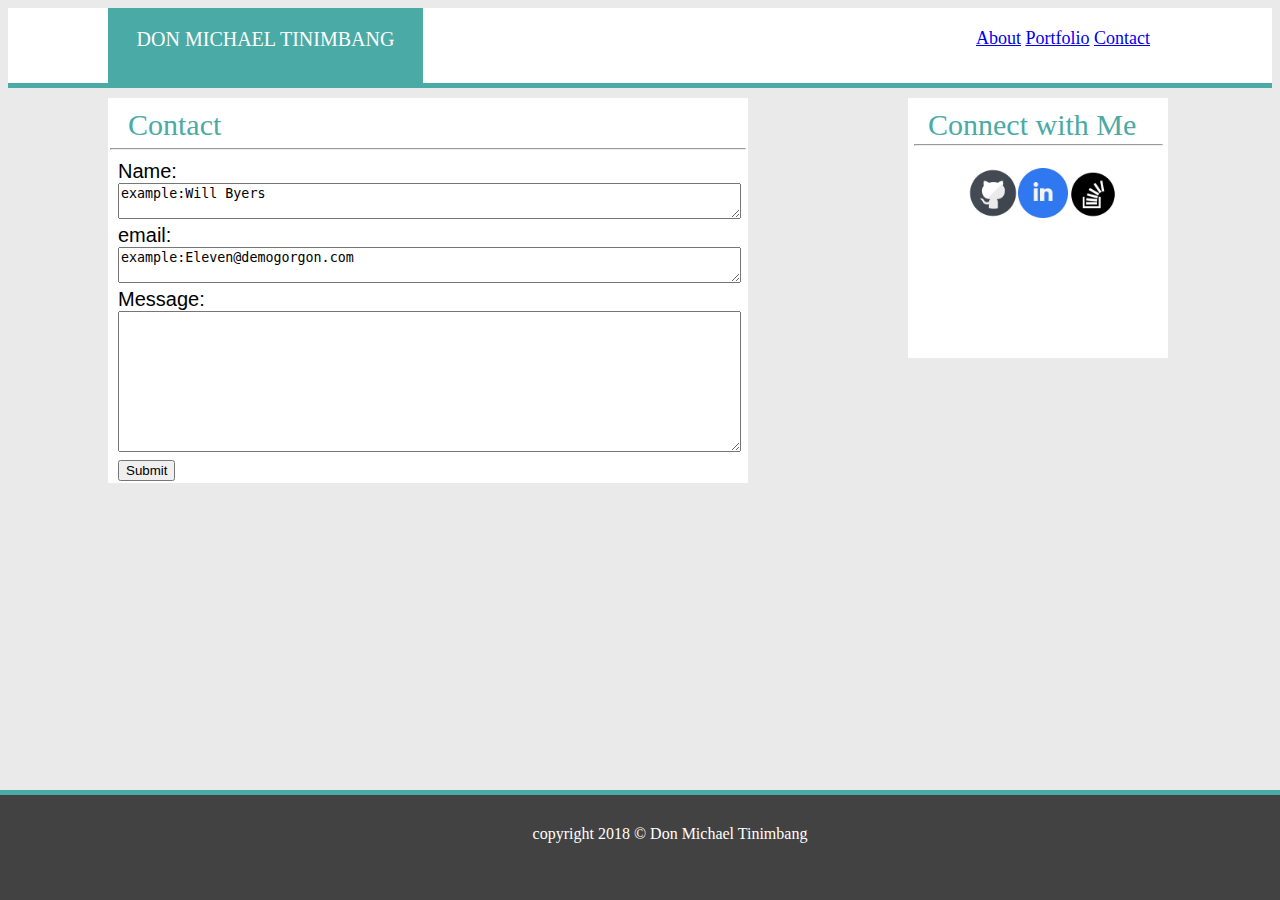
==== contact.html @ e8fc7dd1 "starting to work on media screen" ====
<!DOCTYPE html>
<html lang="en-us">
<!DOCTYPE html>
<html lang="en">
<head>
    <meta charset="UTF-8">
    <meta name="viewport" content="width=device-width, initial-scale=1.0">
    <meta http-equiv="X-UA-Compatible" content="ie=edge">
    <title>Document</title>
</head>
<body>
    
</body>
</html>
<head>


  <meta charset="UTF-8">
  <title>CONTACT</title>
  <link rel="stylesheet" type="text/css" href="assets/css/style.css">
  <link href="https://fonts.googleapis.com/css?family=Spectral+SC" rel="stylesheet">

  <style type="text/css">
	body {
    background-color:#eaeaea;
}


img {
    float: left;
}

p {
    text-indent:10px;
    text-align: justify;
    text-justify: inter-word;
}

</style>

</head>

<body>
    <div class="headerbg">
            <div class ="profile">
                    <a href="https://dtinimbang.github.io/Basic-Portfolio/">About</a>
                    <a href="https://dtinimbang.github.io/Basic-Portfolio/portfolio">Portfolio</a>
                    <a href="https://dtinimbang.github.io/Basic-Portfolio/contact">Contact</a>
            </div>
    <Div class="header">
        DON MICHAEL TINIMBANG
        <div class="horizontalLine"></div>
    </Div>
    </div>
    
    <div class="mainSection">
        <div class ="aboutMe">Contact</div>
            <hr width=99%>

            <form action="/action_page.php" id="usrform">
                <div class = "contact">
                Name:<br> 
                <textarea rows="2" cols="75" name="text" form="usrform">example:Will Byers</textarea>
<br>
                email:<br> 
                <textarea rows="2" cols="75" name="text" form="usrform">example:Eleven@demogorgon.com</textarea>
<br>              
                Message:<br> 
                <textarea rows="9" cols="75" name="comment" form="usrform"></textarea>
<br>
<input type="submit">
              </form>
                </div>
            </div>
            
   
         
    </div>

    <div class="sidebar">
        <div class="connect">Connect with Me </div><br>
        <hr width =95%>
    <div class="icons"> 
         <a href="https://github.com/dtinimbang/Basic-Portfolio">
        <img src="assets\images\github-128.png" alt="www.github.com" width="50" height="50">
    </a><a href="https://www.linkedin.com/in/don-tinimbang-348bb7149/">
        <img src="assets\images\Linkedin-128.png" alt="Girl in a jacket" width="50" height="50">
    </a><a href="https://stackoverflow.com/users/story/8605282">
        <img src="assets\images\stackoverflow_rounded-128.png" alt="Girl in a jacket" width="50" height="50">
    </a>
    </div>
    </div>

    <div class="footer">
        copyright 2018 &copy Don Michael Tinimbang
    </div>
   

</body>
</html>
---- assets/css/style.css ----
.headerbg{
    background:white;
    color: white;
    width: 100%;
    height: 75px;
    position: relative;
    text-align: center;
    border-bottom: solid #4aaaa5;
    border-width: 5px;
}

.profile{
    background: white;
    color: white;
    width: 250px;
    height: 35px;
    font-size: 18px;
    position: absolute;
    left: 910px;
    padding: 20px;
    text-align: center;
}

.header {
    background: #4aaaa5;
    color: white; 
    height: 35px;
    width: 275px;
    font-size: 20px;
    font-family: 'Georgia', Times, Times New Roman, serif;
    top:0px;
    left: 100px;
    padding: 20px;
    position: absolute;
    text-align: center;
  }

.mainSection{
    background: white;
    color: black;
    font-family: 'Arial', 'Helvetica Ne', Helvetica, sans-serif;
    height: 345px;
    width: 640px;
    font-size: 20px;
    margin-left: 100px;
    float: left;
    margin-top: 10px;
    clear:both;
    padding-top: 40px;
    position: relative; 
}
.main{
    background: white;
    float: left;
    text-align: justify;
    text-justify: inter-word;
    font-size: 16px;
    margin-left: 10px;
    margin-right: 10px;
}
.aboutMe{
    background: white;
    color: #4aaaa5;
    font-family: 'Georgia', Times, Times New Roman, serif;
    font-size: 30px;
    position: absolute;
    height: 35px;
    top: 10px;
    left:20px;   
}
.sidebar{
    background: white;
    color: black;
    font-family: 'Arial', 'Helvetica Neue', Helvetica, sans-serif;
    height: 240px;
    width: 260px;
    float: left;
    margin-top: 10px;
    margin-left: 160px;
    padding-top: 20px;
    text-align: center;
    position: relative;
}
.icons{
    position: absolute;
    top: 70px;
    left: 60px;
}
.connect{
    background: white;
    color: #4aaaa5;
    font-family: 'Georgia', Times, Times New Roman, serif;
    font-size: 30px;
    position: absolute;
    height: 35px;
    top: 10px;
    left:20px;

    
}
.footer{
    background:rgb(66, 66, 66);
    color: white;
    width: 100%;
    height: 45px;
    position: fixed;
    left: 0;
    bottom: 0;
    text-align: center;
    border-top: solid #4aaaa5;
    border-width: 5px;
    padding: 30px;
}
.horizontalLine{
    width: 100%;
    height: 1px;
    color: red;
}
hr.hr{
    width:100%;
}

.clearfix{
    background: blue;
   float: left;
}
/* code below is for profile */
.port{
    background: white;
    color: black;
    font-family: 'Arial', 'Helvetica Ne', Helvetica, sans-serif;
    height: 650px;
    width: 640px;
    font-size: 20px;
    margin-left: 100px;
    float: left;
    margin-top: 10px;
    clear:both;
    padding-top: 40px;
    position: relative; 
}

.pic1,
.pic2,
.pic3,
.pic4,
.pic5{
float: left;
position: relative;
margin: 20px;
padding-left: 40px;
}

.family,
.love,
.hobbies,
.fitness,
.shows{
    background: #4aaaa5;
    color: white; 
    text-align: center;
    height: 30px;
    width: 224px;
    font-size: 20px;
    font-family: 'Georgia', Times, Times New Roman, serif;
    top:125px;
    left: 40px;
    position: absolute;
    
}


/* below is code for contact*/
.contact{
    background: white;
    color: black;
    height: 300px;
    width: 600px;
    margin-left: 10px;
    position: relative;
    top: 0;
    left:0;
    float: left;
}

/*mobile or base */
.wrapper {
    width: 96%;
    min-height: 200px;
    position: relative;
    margin: 0 auto;
    overflow: hidden;
    background: black;
  }
  
  
  /*tablet */
  @media screen and (min-width: 713px) {
    .wrappersection {
    width: 600px;
      background: pink;
      display: flex;
      flex-wrap: wrap;
    }
  }
  
  /* desktoppy */
  @media screen and (min-width: 980px) {
    .wrapperheader {
    max-width: 100%;
      background: blue;
  
    }
  
  }
  @media screen and (min-width: 713px) {
    .wrappersection {
    max-width: 100%;
      background: purple;
      display: flex;
      flex-wrap: wrap;
  
    }
  
  }
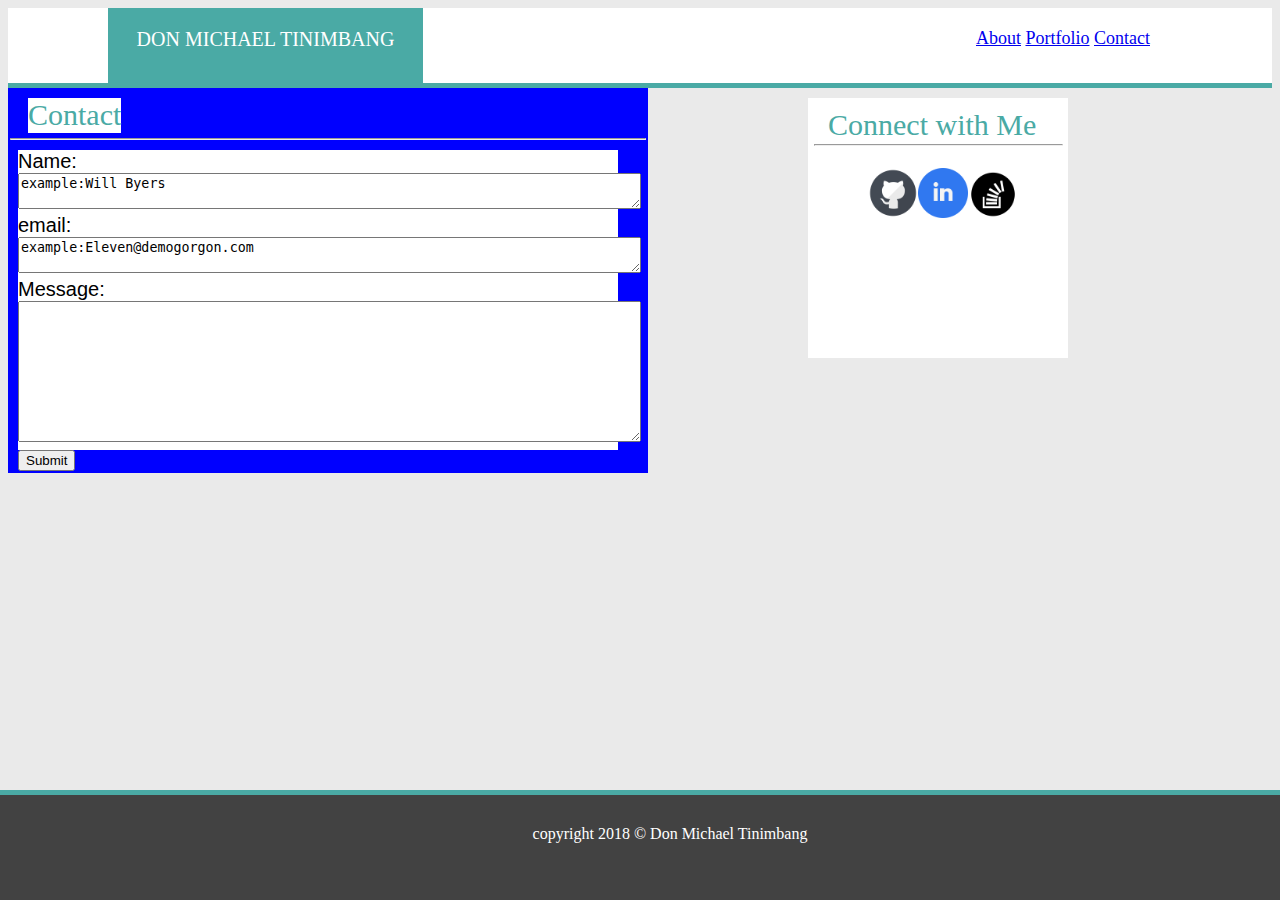
==== commit aa112110: "fixed media code.going to test on viewport" ====
--- a/contact.html
+++ b/contact.html
@@ -53,7 +53,7 @@
     </Div>
     </div>
     
-    <div class="mainSection">
+    <div class="mainSection wrappersection">
         <div class ="aboutMe">Contact</div>
             <hr width=99%>
 
--- a/assets/css/style.css
+++ b/assets/css/style.css
@@ -184,8 +184,8 @@
 }
 
 /*mobile or base */
-.wrapper {
-    width: 96%;
+.wrappersection {
+    
     min-height: 200px;
     position: relative;
     margin: 0 auto;
@@ -195,31 +195,20 @@
   
   
   /*tablet */
-  @media screen and (min-width: 713px) {
+  @media screen and (min-width: 500px) {
     .wrappersection {
-    width: 600px;
+    
       background: pink;
-      display: flex;
-      flex-wrap: wrap;
     }
   }
   
   /* desktoppy */
-  @media screen and (min-width: 980px) {
-    .wrapperheader {
-    max-width: 100%;
+  @media screen and (min-width: 700px) {
+    .wrappersection {
+   
       background: blue;
   
     }
   
   }
-  @media screen and (min-width: 713px) {
-    .wrappersection {
-    max-width: 100%;
-      background: purple;
-      display: flex;
-      flex-wrap: wrap;
-  
-    }
-  
-  }
+  
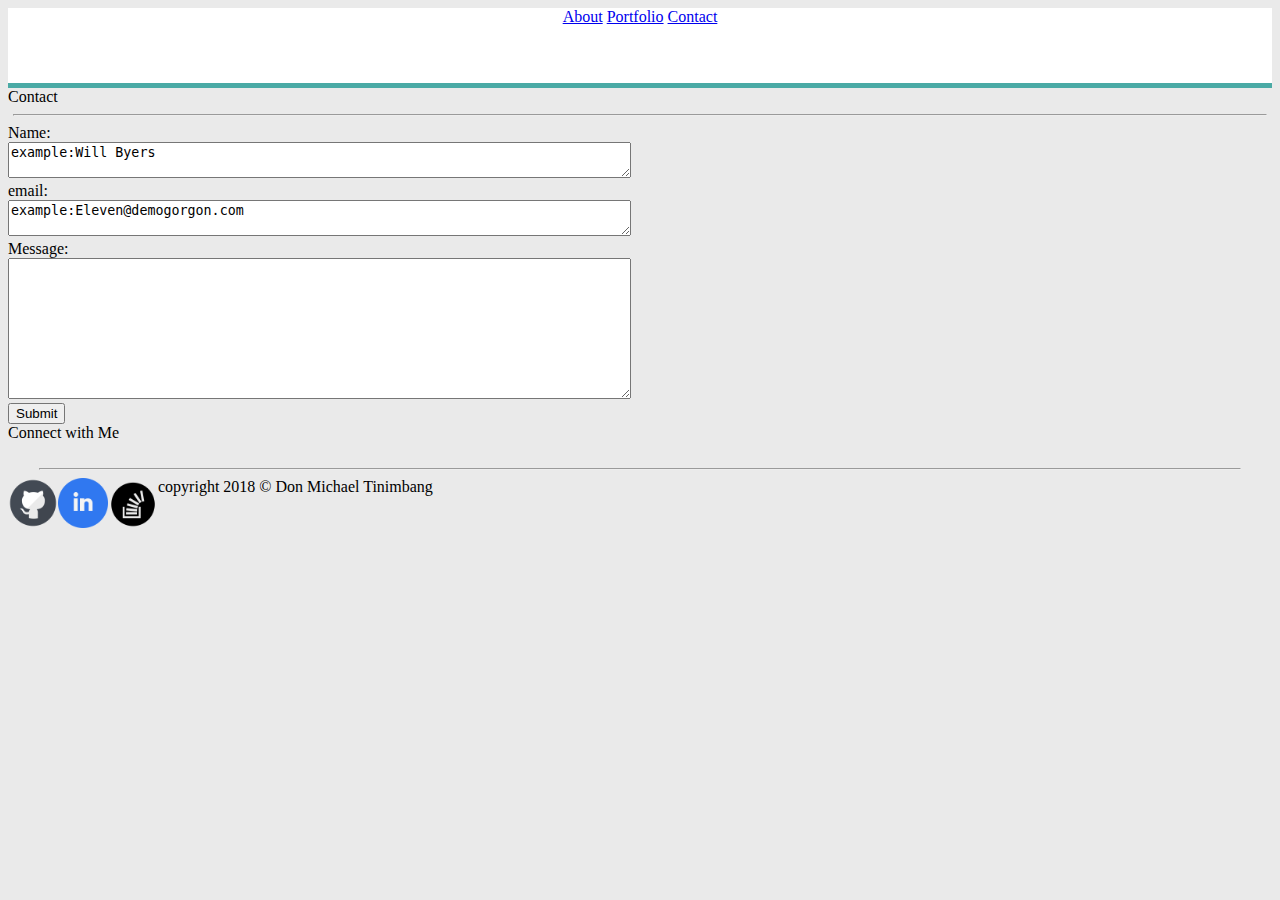
==== commit d99d9c18: "I got the boxes to move based on page" ====
--- a/contact.html
+++ b/contact.html
@@ -42,10 +42,10 @@
 
 <body>
     <div class="headerbg">
-            <div class ="profile">
-                    <a href="https://dtinimbang.github.io/Basic-Portfolio/">About</a>
-                    <a href="https://dtinimbang.github.io/Basic-Portfolio/portfolio">Portfolio</a>
-                    <a href="https://dtinimbang.github.io/Basic-Portfolio/contact">Contact</a>
+            <div class ="profile clearfix">
+                    <a href="https://dtinimbang.github.io/Responsive-Portfolio/">About</a>
+                    <a href="https://dtinimbang.github.io/Responsive-Portfolio/portfolio">Portfolio</a>
+                    <a href="https://dtinimbang.github.io/Responsive-Portfolio/contact">Contact</a>
             </div>
     <Div class="header">
         DON MICHAEL TINIMBANG
--- a/assets/css/style.css
+++ b/assets/css/style.css
@@ -9,6 +9,46 @@
     border-width: 5px;
 }
 
+SHOP
+Code Snippets » CSS »
+The Clearfix: Force an Element To Self-Clear its Children
+BY CHRIS COYIER LAST UPDATED ON FEBRUARY 26, 2017
+CLEARFIX, PSUEDO ELEMENTS
+The Clearfix: Force an Element To Self-Clear its Children
+This will do you fine these days (IE 8 and up):
+
+.group:after {
+  content: "";
+  display: table;
+  clear: both;
+}
+Apply it to any parent element in which you need to clear the floats. For example:
+
+<div class="group">
+  <div class="is-floated"></div>
+  <div class="is-floated"></div>
+  <div class="is-floated"></div>
+</div>
+You would use this instead of clearing the float with something like <br style="clear: both;" /> at the bottom of the parent (easy to forget, not handleable right in CSS, non-semantic) or using something like overflow: hidden; on the parent (you don't always want to hide overflow).
+
+Now for a bit of history!
+
+This was the original popular version, designed to support browsers as far back as it possibly could:
+
+.clearfix{
+  visibility: hidden;
+  display: block;
+  font-size: 0;
+  content: " ";
+  clear: both;
+  height: 0;
+}
+.clearfix { display: inline-block; }
+/* start commented backslash hack \*/
+* html .clearfix { height: 1%; }
+.clearfix { display: block; }
+/* close commented backslash hack */
+
 .profile{
     background: white;
     color: white;
@@ -16,9 +56,10 @@
     height: 35px;
     font-size: 18px;
     position: absolute;
-    left: 910px;
+    left: 210px;
     padding: 20px;
     text-align: center;
+    margin-left: 1200px;
 }
 
 .header {
@@ -212,3 +253,32 @@
   
   }
   
+/*mobile or base */
+.wrappersection1 {
+    
+    min-height: 200px;
+    position: relative;
+    margin: 0 auto;
+    overflow: hidden;
+    background: black;
+  }
+  
+  
+  /*tablet */
+  @media screen and (min-width: 50px) {
+    .wrappersection1 {
+      padding: 40px;
+      background: pink;
+    }
+  }
+  
+  /* desktoppy */
+  @media screen and (min-width: 100%) {
+    .wrappersection1 {
+   
+      background: blue;
+  
+    }
+  
+  }
+  
